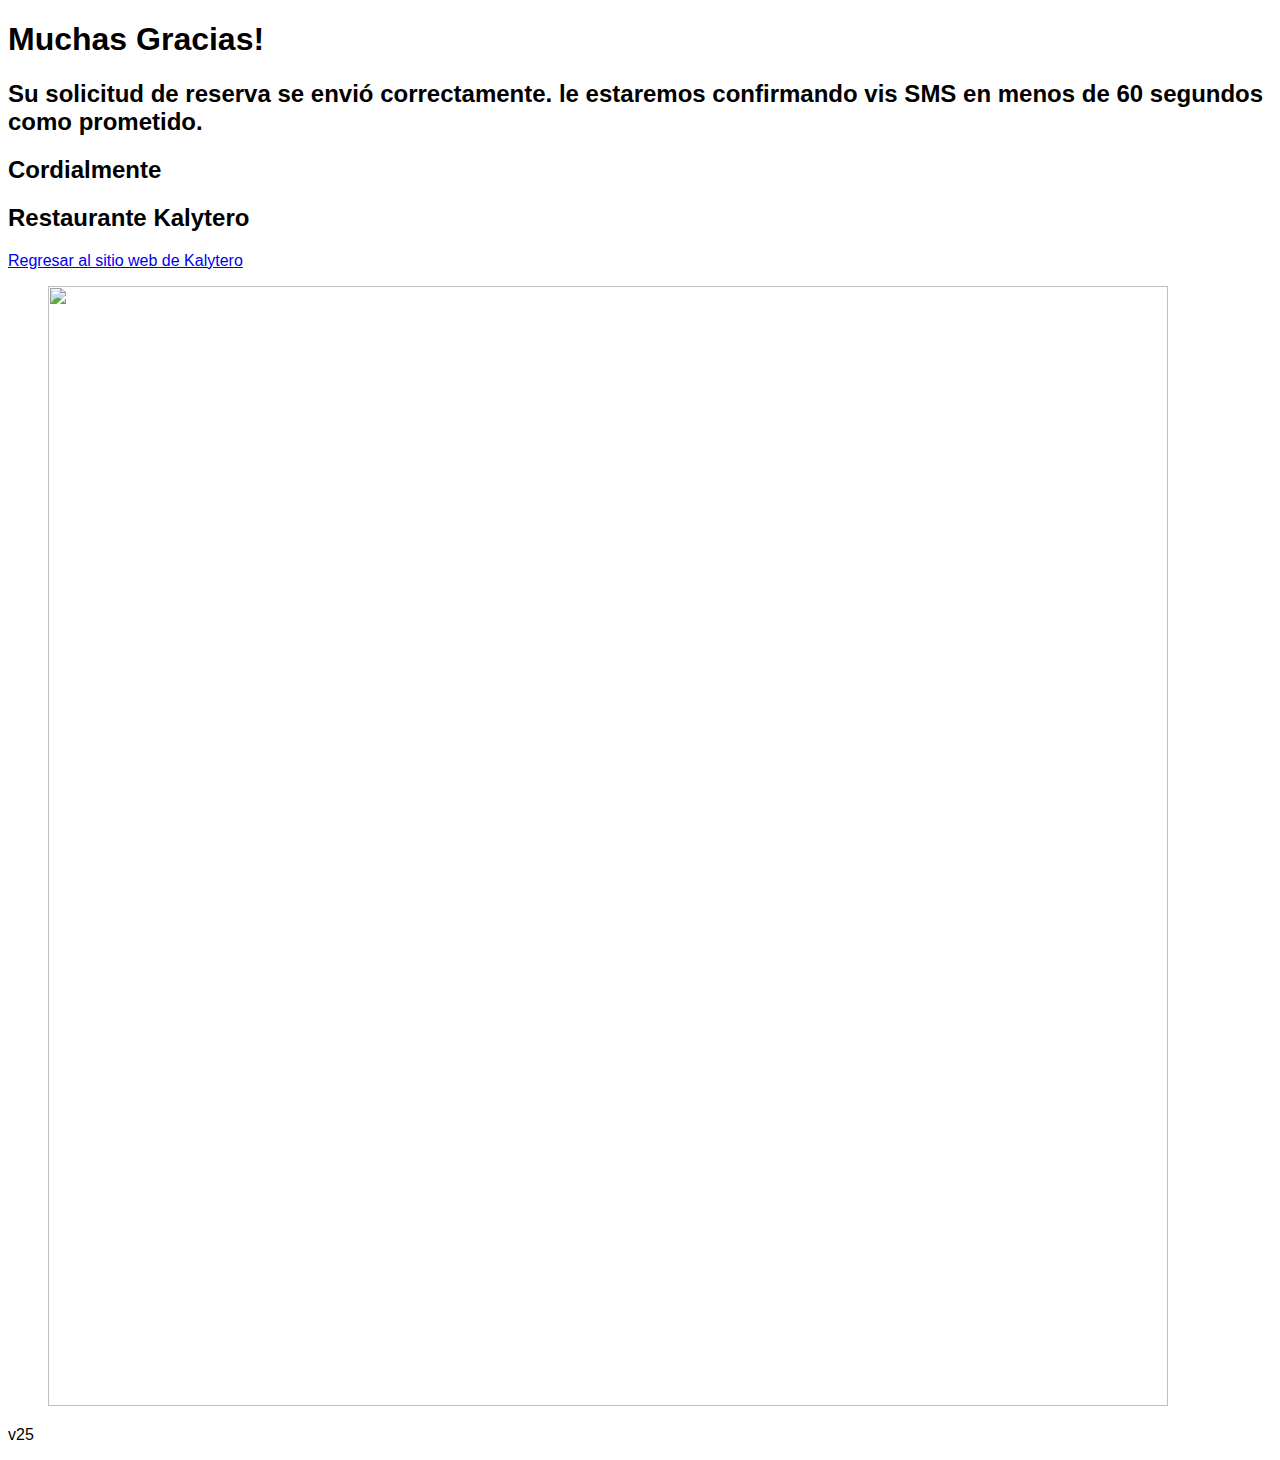
==== res-tky/index.html @ 96563519 "v25" ====
<!DOCTYPE html>
<html lang="es">
<head>
	<meta charset="UTF-8">
	<meta name="viewport" content="width=device-width, initial-scale=1">
	<link rel="profile" href="http://gmpg.org/xfn/11">
		
	<link rel="preconnect" href="https://app.snipcart.com/">
	<link rel="preconnect" href="https://cdn.snipcart.com/">	
	<link rel="stylesheet" href="https://cdn.snipcart.com/themes/v3.2.0/default/snipcart.css">
	
    <script async src="./../wp-content/themes/neogrid/snipcart/snipcart.js"></script>

	</head>
<body>
<div hidden id="snipcart" data-api-key="OGUzMzA0ZDItNTM1ZC00YjRiLWJiZWItYmVhMDdkY2Q3NjkwNjM3NTM2ODUyMTYzODE0OTgw" data-templates-url="/wp-content/themes/neogrid/snipcart/template.html" data-config-modal-style="full" data-config-add-product-behavior="none-OFF" data-currency="fca">
	</div>	
	
<script>
    document.addEventListener('snipcart.ready', function() {
        Snipcart.api.session.setLanguage('es', {
            actions: {
            	continue_shopping: "Volver",
				checkout: "Finalizar mi pedido",
		    }
        });
    });
</script>

	
<script>
    document.addEventListener('snipcart.ready', function() {
        Snipcart.api.session.setLanguage('es', {
            "billing": {
				title: "Datos de envio en Malabo"
			},
        });
    });
</script>

	
<script>
    document.addEventListener('snipcart.ready', function() {
        Snipcart.api.session.setLanguage('es', {
            header: {
				title_cart_summary: "Resumen de su pedido",
			},
        });
    });
</script>

	
<script>
    document.addEventListener('snipcart.ready', function() {
        Snipcart.api.session.setLanguage('es', {
            payment: {
				 continue_to_payment: "Validar y continuar",
				 title: "¿Como le gustaria pagar?",
				 place_order: "Confirmar y finalizar el pedido",
					 form:{
						 deferred_payment_title: "Pagar en el momento de la entrega",
						 deferred_payment_instructions: "Al hacer este pedido, aceptas pagar en el momento de la entrega, ya sea en efectivo, por sms ó con tarjeta prepago",
					 },
					 methods:{
            			 deferred_payment: "Pagar en el momento de la entrega"
       				 }		
			},
        });
    });
</script>

	
<script>
    document.addEventListener('snipcart.ready', function() {
        Snipcart.api.session.setLanguage('es', {
            address_form: {
				name: "Su Nombre",
				email: "Su Email",
			},
        });
    });
</script>

	
<script>
</script>	
	
<script>
    document.addEventListener('snipcart.ready', function() {
        Snipcart.api.session.setLanguage('es', {
            "cart": {
				invoice_number: "La referencia de su pedido es:"
			},
        });
    });
</script>

<meta name="robots" content="max-image-preview:large">
	
<!-- Google Tag Manager -->
<script>(function(w,d,s,l,i){w[l]=w[l]||[];w[l].push({'gtm.start':
new Date().getTime(),event:'gtm.js'});var f=d.getElementsByTagName(s)[0],
j=d.createElement(s),dl=l!='dataLayer'?'&l='+l:'';j.async=true;j.src=
'https://www.googletagmanager.com/gtm.js?id='+i+dl;f.parentNode.insertBefore(j,f);
})(window,document,'script','dataLayer','GTM-PVZK578');</script>
<!-- End Google Tag Manager -->
<link rel="stylesheet" id="wp-block-library-css" href="./../wp-includes/css/dist/block-library/style.min.css" type="text/css" media="all">
<link rel="stylesheet" id="neo-grid-classes-css" href="./../wp-content/plugins/neo-grid-classes/css/global/neo-grid.css" type="text/css" media="all">
<link rel="stylesheet" id="neo-reset-css-css" href="./../wp-content/plugins/neo-grid-classes/neo-reset.css" type="text/css" media="all">
<link rel="canonical" href="./index.html">
	
<style>html, body, p, ol, ul, li, dl, dt, dd, blockquote, figure, fieldset, legend, textarea, pre, iframe, hr, h1, h2, h3, h4, h5, h6, label{
		font-family: system, BlinkMacSystemFont, "Segoe UI", Roboto, Oxygen-Sans, Ubuntu, Cantarell, "Helvetica Neue", sans-serif!important;
	}
	.snipcart-item-line__media--small img {
		height: 60px!important;
		width: 60px!important;
		max-width: 60px!important;
		max-height: 60px!important;
		border-radius: 50%!important;
		margin-top: -15px!important;
	}
	section.snipcart-cart__content {
		margin: 0 20px!important;
	}
	.snipcart-item-line__header {
		margin-bottom: 0!important;
		gap: 10px!important;
	}
	.snipcart-summary-fees__notice.snipcart__font--regular {
		display: none!important;
	}
	div#header {
		position: fixed;
		z-index: 2;
		width:100%;
		top:0;
	}
	.snipcart-item-line__container {
		padding: 25px!important;
		display: flex!important;
		margin: 10px!important;
	}
	html {
	   scroll-padding-top: 60px!important;
	}
	.snipcart-input__input {
		min-height: 50px;
	}
	@media (min-width: 1024px){
		.snipcart-item-line__image {
			width: 120px;
			height: 120px;
			object-fit: cover;
			border-radius: 50%;
		}
		.snipcart-form__set {
			border: none;
			padding: 0;
			display: grid;
			grid-template-columns: 1fr 1fr;
			grid-gap: 20px;
		}
		.snipcart-form__footer {
			margin-top: 20px;
		}
	}
	.snipcart-form__field {
		visibility: hidden;
		display:none!important;
	}
	
	.tooltip {
		position: relative;
		display: inline-block;
		border-bottom: 1px dotted black;
        color: #a7a7a7;
	}

	.tooltip .tooltiptext {
		visibility: hidden;
		width: 200px;
		background-color: #d9f0fc;
		color: #000;
		text-align: center;
		border-radius: 6px;
		position: absolute;
		z-index: 999;
		bottom: 150%;
		left: 50%;
		margin-left: -100px;
		white-space: initial!important;
		font-size: 14px;
		font-weight: 400;
		font-family: arial!important;
		padding: 20px;
		text-align: left;
		line-height: 1.3;
	}

	.tooltip .tooltiptext::after {
		content: "";
		position: absolute;
		top: 100%;
		left: 50%;
		margin-left: -10px;
		border-width: 5px;
		border-style: solid;
		border-color: black transparent transparent transparent;
	}

	.tooltip:hover .tooltiptext {
		visibility: visible;
	}
	.snipcart__font--subtitle-small, .snipcart__font--tiny {
		font-size: 16px;
		font-family: arial!important;
	}
	.snipcart-form__label{
		margin-top:8px;
	}
	.snipcart *{
		font-family:arial;
	}
	.snipcart-base-button__label {
		font-family: arial!important;
		font-size: 16px;
		font-weight: 600;
	}
	.snipcart-input__input {
		background: #e7ecef;
	}
	.snipcart-form__select{
		background: #e7ecef;
	}
	[Pagar mediante Pagar en el momento de la entrega]{
		background:red!important;
	}
	.snipcart-hidden-field {
		visibility: hidden;
		position:absolute;
		top:-99999px;
		display:none;
		
	}
	li.snipcart-cart-summary-expanded-item {
		display: grid;
		place-content: baseline;
		align-items: baseline;
		grid-gap:10px;
	}</style>
	


<div id="page" class="site">
		<header id="masthead" class="site-header">
			<div class="neo-header">
				 <!-- header-hook -->	
			</div>
<!-- .site-header -->			
		</header><!-- #masthead -->
	<main id="primary" class="site-main">

		
<article id="post-3214" class="post-3214 page type-page status-publish hentry">
	<div class="entry-content">
		
<div class="wp-block-cover has-background-dim all-box-pz-0" style="background-color:white" id="Grid-Cover"><div class="wp-block-cover__inner-container">
<div id="Grid-Box" class="wp-block-group all-cols-fr-1 xl-cols-fr-2 l-cols-fr-2 all-box-vh-100 all-box-pz-0 has-background" style="background-color:white"><div class="wp-block-group__inner-container">
<div id="Grid-Content" class="wp-block-group all-grid-pc-5 all-box-pz-15 xs-box-pz-5 all-grid-gz-6 xs-grid-gz-3 all-box-order-0 xs-box-order-1 has-background" style="background-color:white"><div class="wp-block-group__inner-container">
<div id="Grid-Title" class="wp-block-group all-txt-fs-10 all-txt-lh-1 all-txt-fw-1 xs-txt-fs-8 xs-txt-lh-8"><div class="wp-block-group__inner-container">
<h1 class="has-text-color" style="color:black">
<meta charset="utf-8">Muchas Gracias!</h1>
</div></div>



<div id="Grid-Description" class="wp-block-group all-txt-fs-5 all-txt-lh-5 all-txt-fw-2 all-grid-gz-3"><div class="wp-block-group__inner-container">
<h2 class="has-text-color" style="color:black">Su <strong>solicitud de reserva</strong> se envió correctamente. le estaremos confirmando vis SMS en menos de 60 segundos como prometido. </h2>



<h2 class="has-text-color" style="color:black">Cordialmente</h2>



<h2 class="has-text-color" style="color:black">Restaurante Kalytero</h2>
</div></div>



<div id="Grid-Buttons" class="wp-block-group xs-cols-fr-2 all-txt-fs-4 all-grid-gz-3 all-grid-br-2  all-grid-pz-"><div class="wp-block-group__inner-container">
<div id="Grid-Button1" class="wp-block-group all-grid-link-full has-background" style="background-color:white"><div class="wp-block-group__inner-container">
<p class="has-vivid-cyan-blue-color has-text-color"><a href="http://www/"><span class="has-inline-color has-vivid-cyan-blue-color">Regresar al sitio web de Kalytero</span></a></p>
</div></div>
</div></div>
</div></div>



<div id="Grid-Images" class="wp-block-group all-grid-pc-5 all-img-w-31 all-img-brs-1 xs-item-order-1 all-box-pz-5 xs-box-pz-5 all-img-bs-4 all-img-pz-1 has-background" style="background-color:white"><div class="wp-block-group__inner-container">
<div id="Grid-Image1" class="wp-block-group"><div class="wp-block-group__inner-container">
<figure class="wp-block-image size-large"><img loading="lazy" width="1120" height="1120" src="./../wp-content/uploads/2021/11/muslos-de-pollo-horno-edited.jpeg" alt="" class="wp-image-3218"></figure>
</div></div>
</div></div>
</div></div>
</div></div>
	</div>
<!-- .entry-content -->

	</article><!-- #post-3214 -->

	</main><!-- #primary -->

<footer id="colophon" class="site-footer">
	<div class="neo-footer">
		
<div id="All-Grid" class="wp-block-group all-box-pz-5"><div class="wp-block-group__inner-container">
<div id="Grid-Box" class="wp-block-group all-grid-pc-5"><div class="wp-block-group__inner-container">
<div id="Grid-Content" class="wp-block-group"><div class="wp-block-group__inner-container">
<div id="Grid-Title" class="wp-block-group all-grid-gz-3"><div class="wp-block-group__inner-container">
<p>v25</p>
</div></div>
</div></div>
</div></div>
</div></div>

 <!-- header-hook -->	
	</div>
<!-- .site-header -->		
</footer><!-- #colophon -->
</div>
<!-- #page -->

</body>
</html>
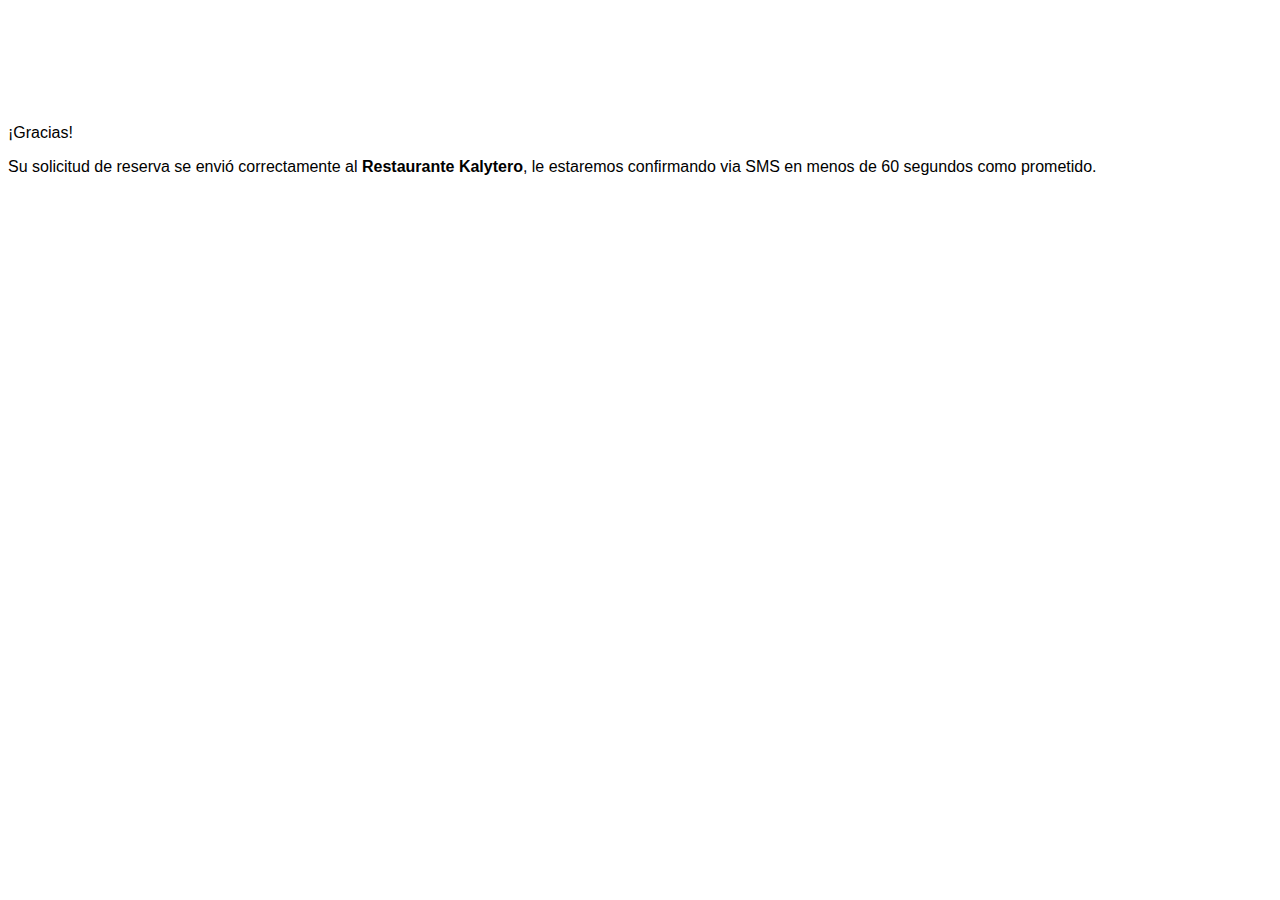
==== commit 3f369bd1: "V33" ====
--- a/res-tky/index.html
+++ b/res-tky/index.html
@@ -9,7 +9,7 @@
 	<link rel="preconnect" href="https://cdn.snipcart.com/">	
 	<link rel="stylesheet" href="https://cdn.snipcart.com/themes/v3.2.0/default/snipcart.css">
 	
-    <script async src="./../wp-content/themes/neogrid/snipcart/snipcart.js"></script>
+    <script async src="/wp-content/themes/neogrid/snipcart/snipcart.min.js"></script>
 
 	</head>
 <body>
@@ -104,10 +104,10 @@
 'https://www.googletagmanager.com/gtm.js?id='+i+dl;f.parentNode.insertBefore(j,f);
 })(window,document,'script','dataLayer','GTM-PVZK578');</script>
 <!-- End Google Tag Manager -->
-<link rel="stylesheet" id="wp-block-library-css" href="./../wp-includes/css/dist/block-library/style.min.css" type="text/css" media="all">
-<link rel="stylesheet" id="neo-grid-classes-css" href="./../wp-content/plugins/neo-grid-classes/css/global/neo-grid.css" type="text/css" media="all">
-<link rel="stylesheet" id="neo-reset-css-css" href="./../wp-content/plugins/neo-grid-classes/neo-reset.css" type="text/css" media="all">
-<link rel="canonical" href="./index.html">
+<link rel="stylesheet" id="wp-block-library-css" href="/wp-includes/css/dist/block-library/style.min.css" type="text/css" media="all">
+<link rel="stylesheet" id="neo-grid-classes-css" href="/wp-content/plugins/neo-grid-classes/css/global/neo-grid.css" type="text/css" media="all">
+<link rel="stylesheet" id="neo-reset-css-css" href="/wp-content/plugins/neo-grid-classes/neo-reset.css" type="text/css" media="all">
+<link rel="canonical" href="/res-tky/">
 	
 <style>html, body, p, ol, ul, li, dl, dt, dd, blockquote, figure, fieldset, legend, textarea, pre, iframe, hr, h1, h2, h3, h4, h5, h6, label{
 		font-family: system, BlinkMacSystemFont, "Segoe UI", Roboto, Oxygen-Sans, Ubuntu, Cantarell, "Helvetica Neue", sans-serif!important;
@@ -265,44 +265,32 @@
 <article id="post-3214" class="post-3214 page type-page status-publish hentry">
 	<div class="entry-content">
 		
-<div class="wp-block-cover has-background-dim all-box-pz-0" style="background-color:white" id="Grid-Cover"><div class="wp-block-cover__inner-container">
-<div id="Grid-Box" class="wp-block-group all-cols-fr-1 xl-cols-fr-2 l-cols-fr-2 all-box-vh-100 all-box-pz-0 has-background" style="background-color:white"><div class="wp-block-group__inner-container">
-<div id="Grid-Content" class="wp-block-group all-grid-pc-5 all-box-pz-15 xs-box-pz-5 all-grid-gz-6 xs-grid-gz-3 all-box-order-0 xs-box-order-1 has-background" style="background-color:white"><div class="wp-block-group__inner-container">
-<div id="Grid-Title" class="wp-block-group all-txt-fs-10 all-txt-lh-1 all-txt-fw-1 xs-txt-fs-8 xs-txt-lh-8"><div class="wp-block-group__inner-container">
-<h1 class="has-text-color" style="color:black">
-<meta charset="utf-8">Muchas Gracias!</h1>
+<div class="wp-block-group all-box-vh-100 all-grid-pc-5 all-grid-gz-5"><div class="wp-block-group__inner-container">
+<div class="wp-block-group"><div class="wp-block-group__inner-container"><div class="wp-block-lazyblock-checked lazyblock-checked-Z1kpCUx">
+<div class="success-animation">
+<svg class="checkmark" xmlns="http://www.w3.org/2000/svg" viewbox="0 0 52 52"><circle class="checkmark__circle" cx="26" cy="26" r="25" fill="none"></circle><path class="checkmark__check" fill="none" d="M14.1 27.2l7.1 7.2 16.7-16.8"></path></svg>
+</div>
+<style>.success-animation{margin:0 auto}
+.checkmark{width:100px;height:100px;border-radius:50%;display:block;stroke-width:2;stroke:#4bb71b;stroke-miterlimit:10;box-shadow:inset 0 0 0 #4bb71b;animation:fill .4s ease-in-out .4s forwards,scale .3s ease-in-out .9s both;position:relative;top:5px;right:5px;margin:0 auto}
+.checkmark__circle{stroke-dasharray:166;stroke-dashoffset:166;stroke-width:2;stroke-miterlimit:10;stroke:#4bb71b;fill:#fff;animation:stroke .6s cubic-bezier(0.65,0,0.45,1) forwards}
+.checkmark__check{transform-origin:50% 50%;stroke-dasharray:48;stroke-dashoffset:48;animation:stroke .3s cubic-bezier(0.65,0,0.45,1) .8s forwards}
+@keyframes stroke{100%{stroke-dashoffset:0}
+}@keyframes scale{0%,100%{transform:none}
+50%{transform:scale3d(1.1,1.1,1)}
+}@keyframes fill{100%{box-shadow:inset 0 0 0 30px #4bb71b}
+}</style>  
+</div></div></div>
+
+
+
+<div class="wp-block-group all-txt-fs-9 all-txt-ta-2"><div class="wp-block-group__inner-container">
+<p>¡Gracias! </p>
 </div></div>
 
 
 
-<div id="Grid-Description" class="wp-block-group all-txt-fs-5 all-txt-lh-5 all-txt-fw-2 all-grid-gz-3"><div class="wp-block-group__inner-container">
-<h2 class="has-text-color" style="color:black">Su <strong>solicitud de reserva</strong> se envió correctamente. le estaremos confirmando vis SMS en menos de 60 segundos como prometido. </h2>
-
-
-
-<h2 class="has-text-color" style="color:black">Cordialmente</h2>
-
-
-
-<h2 class="has-text-color" style="color:black">Restaurante Kalytero</h2>
-</div></div>
-
-
-
-<div id="Grid-Buttons" class="wp-block-group xs-cols-fr-2 all-txt-fs-4 all-grid-gz-3 all-grid-br-2  all-grid-pz-"><div class="wp-block-group__inner-container">
-<div id="Grid-Button1" class="wp-block-group all-grid-link-full has-background" style="background-color:white"><div class="wp-block-group__inner-container">
-<p class="has-vivid-cyan-blue-color has-text-color"><a href="http://www/"><span class="has-inline-color has-vivid-cyan-blue-color">Regresar al sitio web de Kalytero</span></a></p>
-</div></div>
-</div></div>
-</div></div>
-
-
-
-<div id="Grid-Images" class="wp-block-group all-grid-pc-5 all-img-w-31 all-img-brs-1 xs-item-order-1 all-box-pz-5 xs-box-pz-5 all-img-bs-4 all-img-pz-1 has-background" style="background-color:white"><div class="wp-block-group__inner-container">
-<div id="Grid-Image1" class="wp-block-group"><div class="wp-block-group__inner-container">
-<figure class="wp-block-image size-large"><img loading="lazy" width="1120" height="1120" src="./../wp-content/uploads/2021/11/muslos-de-pollo-horno-edited.jpeg" alt="" class="wp-image-3218"></figure>
-</div></div>
-</div></div>
+<div class="wp-block-group all-box-w-27 xs-box-px-10"><div class="wp-block-group__inner-container">
+<p>Su solicitud de reserva se envió correctamente al <strong>Restaurante Kalytero</strong>, le estaremos confirmando via SMS en menos de 60 segundos como prometido. </p>
 </div></div>
 </div></div>
 	</div>
@@ -314,18 +302,7 @@
 
 <footer id="colophon" class="site-footer">
 	<div class="neo-footer">
-		
-<div id="All-Grid" class="wp-block-group all-box-pz-5"><div class="wp-block-group__inner-container">
-<div id="Grid-Box" class="wp-block-group all-grid-pc-5"><div class="wp-block-group__inner-container">
-<div id="Grid-Content" class="wp-block-group"><div class="wp-block-group__inner-container">
-<div id="Grid-Title" class="wp-block-group all-grid-gz-3"><div class="wp-block-group__inner-container">
-<p>v25</p>
-</div></div>
-</div></div>
-</div></div>
-</div></div>
-
- <!-- header-hook -->	
+		 <!-- header-hook -->	
 	</div>
 <!-- .site-header -->		
 </footer><!-- #colophon -->
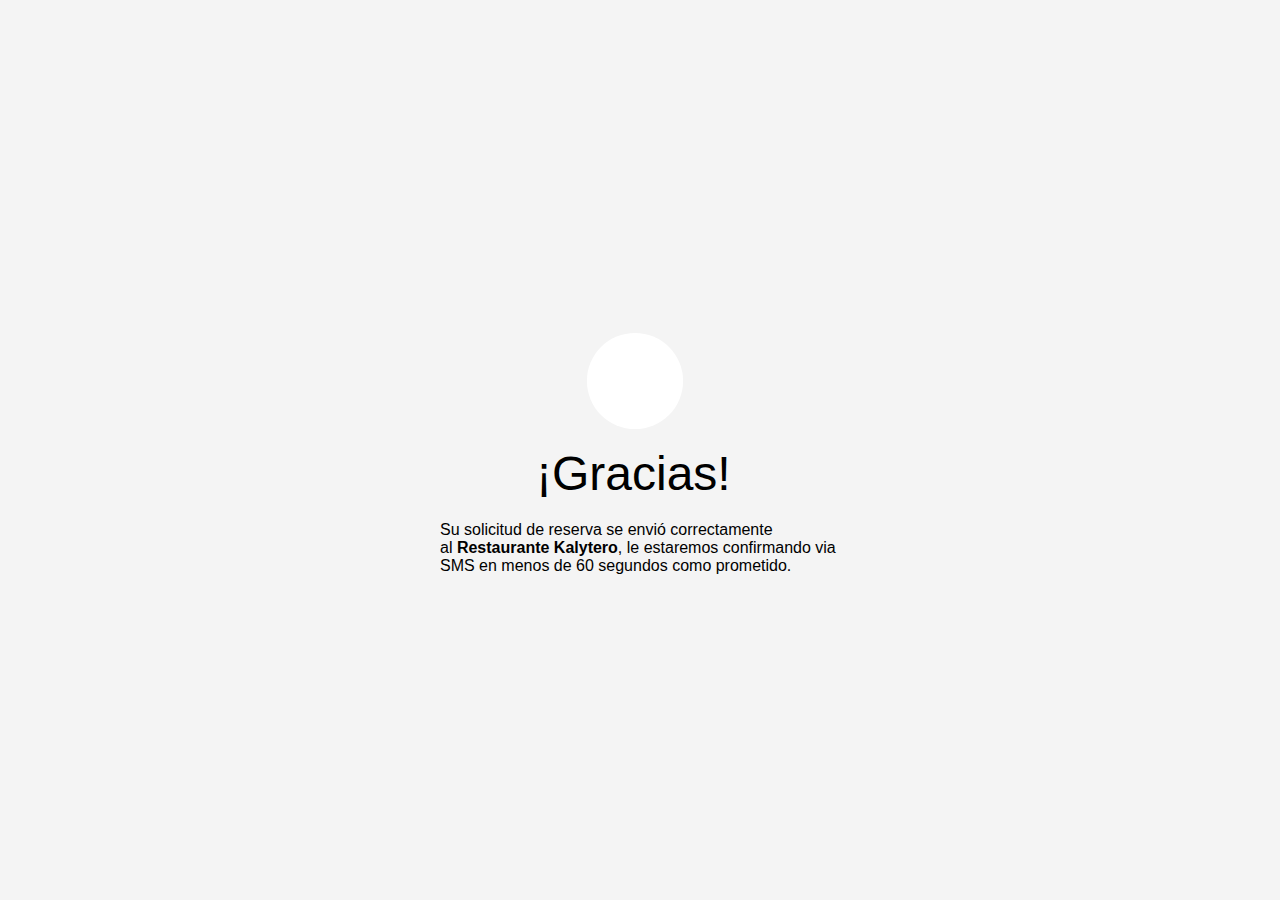
==== commit c23a4627: "update site" ====
--- a/res-tky/index.html
+++ b/res-tky/index.html
@@ -9,7 +9,7 @@
 	<link rel="preconnect" href="https://cdn.snipcart.com/">	
 	<link rel="stylesheet" href="https://cdn.snipcart.com/themes/v3.2.0/default/snipcart.css">
 	
-    <script async src="/wp-content/themes/neogrid/snipcart/snipcart.min.js"></script>
+    <script async src="./../wp-content/themes/neogrid/snipcart/snipcart.min.js"></script>
 
 	</head>
 <body>
@@ -104,10 +104,10 @@
 'https://www.googletagmanager.com/gtm.js?id='+i+dl;f.parentNode.insertBefore(j,f);
 })(window,document,'script','dataLayer','GTM-PVZK578');</script>
 <!-- End Google Tag Manager -->
-<link rel="stylesheet" id="wp-block-library-css" href="/wp-includes/css/dist/block-library/style.min.css" type="text/css" media="all">
-<link rel="stylesheet" id="neo-grid-classes-css" href="/wp-content/plugins/neo-grid-classes/css/global/neo-grid.css" type="text/css" media="all">
-<link rel="stylesheet" id="neo-reset-css-css" href="/wp-content/plugins/neo-grid-classes/neo-reset.css" type="text/css" media="all">
-<link rel="canonical" href="/res-tky/">
+<link rel="stylesheet" id="wp-block-library-css" href="./../wp-includes/css/dist/block-library/style.min.css" type="text/css" media="all">
+<link rel="stylesheet" id="neo-grid-classes-css" href="./../wp-content/plugins/neo-grid-classes/css/global/neo-grid.css" type="text/css" media="all">
+<link rel="stylesheet" id="neo-reset-css-css" href="./../wp-content/plugins/neo-grid-classes/neo-reset.css" type="text/css" media="all">
+<link rel="canonical" href="./index.html">
 	
 <style>html, body, p, ol, ul, li, dl, dt, dd, blockquote, figure, fieldset, legend, textarea, pre, iframe, hr, h1, h2, h3, h4, h5, h6, label{
 		font-family: system, BlinkMacSystemFont, "Segoe UI", Roboto, Oxygen-Sans, Ubuntu, Cantarell, "Helvetica Neue", sans-serif!important;
--- a/wp-content/plugins/neo-grid-classes/css/global/neo-grid.css
+++ b/wp-content/plugins/neo-grid-classes/css/global/neo-grid.css
@@ -0,0 +1,186 @@
+/** ROOT */
+@import "/wp-content/plugins/neo-grid-classes/css/global/root/root-gs-50.css";
+@import "/wp-content/plugins/neo-grid-classes/css/global/root/root-fs-15.css";
+
+/** COVER */
+@import "/wp-content/plugins/neo-grid-classes/css/global/cover/cover-op.css";
+@import "/wp-content/plugins/neo-grid-classes/css/global/cover/cover-vh.css";
+@import "/wp-content/plugins/neo-grid-classes/css/global/cover/cover-filter.css";
+
+/** NAV */
+@import "/wp-content/plugins/neo-grid-classes/css/global/nav/nav-st.css";
+/** BOX */
+@import "/wp-content/plugins/neo-grid-classes/css/global/box/box-filter.css";
+@import "/wp-content/plugins/neo-grid-classes/css/global/box/box-order.css";
+@import "/wp-content/plugins/neo-grid-classes/css/global/box/box-border.css";
+@import "/wp-content/plugins/neo-grid-classes/css/global/box/box-outline.css";
+@import "/wp-content/plugins/neo-grid-classes/css/global/box/box-color.css";
+@import "/wp-content/plugins/neo-grid-classes/css/global/box/box-pc.css";
+
+@import "/wp-content/plugins/neo-grid-classes/css/global/box/box-px.css";
+@import "/wp-content/plugins/neo-grid-classes/css/global/box/box-py.css";
+@import "/wp-content/plugins/neo-grid-classes/css/global/box/box-pz.css";
+@import "/wp-content/plugins/neo-grid-classes/css/global/box/box-w.css";
+@import "/wp-content/plugins/neo-grid-classes/css/global/box/box-bs.css";
+@import "/wp-content/plugins/neo-grid-classes/css/global/box/box-dp.css";
+@import "/wp-content/plugins/neo-grid-classes/css/global/box/box-vh.css";
+@import "/wp-content/plugins/neo-grid-classes/css/global/box/box-vw.css";
+
+/** COLS */
+@import "/wp-content/plugins/neo-grid-classes/css/global/cols/cols-fr.css";
+@import "/wp-content/plugins/neo-grid-classes/css/global/cols/cols-min.css";
+@import "/wp-content/plugins/neo-grid-classes/css/global/cols/cols-max.css";
+@import "/wp-content/plugins/neo-grid-classes/css/global/cols/cols-auto.css";
+@import "/wp-content/plugins/neo-grid-classes/css/global/cols/cols-mac.css";
+
+/** ROWS */
+@import "/wp-content/plugins/neo-grid-classes/css/global/rows/rows-fr.css";
+@import "/wp-content/plugins/neo-grid-classes/css/global/rows/rows-min.css";
+@import "/wp-content/plugins/neo-grid-classes/css/global/rows/rows-max.css";
+@import "/wp-content/plugins/neo-grid-classes/css/global/rows/rows-vh.css";
+
+/** FLOW */
+@import "/wp-content/plugins/neo-grid-classes/css/global/flow/flow-auto.css";
+
+/** FORM */
+@import "/wp-content/plugins/neo-grid-classes/css/global/form/form1.css";
+
+/** ANIM */
+@import "/wp-content/plugins/neo-grid-classes/css/global/anim/anim.css";
+
+
+/** DEPRECATED 
+@import "/wp-content/plugins/neo-grid-classes/css/global/h1/h1-fs.css";
+@import "/wp-content/plugins/neo-grid-classes/css/global/h1/h1-lh.css";
+@import "/wp-content/plugins/neo-grid-classes/css/global/h1/h1-fw.css";
+@import "/wp-content/plugins/neo-grid-classes/css/global/h1/h1-my.css";
+@import "/wp-content/plugins/neo-grid-classes/css/global/h2/h2-fs.css";
+@import "/wp-content/plugins/neo-grid-classes/css/global/h2/h2-lh.css";
+@import "/wp-content/plugins/neo-grid-classes/css/global/h2/h2-fw.css";
+@import "/wp-content/plugins/neo-grid-classes/css/global/h2/h2-my.css";
+@import "/wp-content/plugins/neo-grid-classes/css/global/h3/h3-fs.css";
+@import "/wp-content/plugins/neo-grid-classes/css/global/h3/h3-lh.css";
+@import "/wp-content/plugins/neo-grid-classes/css/global/h3/h3-fw.css";
+@import "/wp-content/plugins/neo-grid-classes/css/global/h3/h3-my.css";
+@import "/wp-content/plugins/neo-grid-classes/css/global/h4/h4-fs.css";
+@import "/wp-content/plugins/neo-grid-classes/css/global/h4/h4-lh.css";
+@import "/wp-content/plugins/neo-grid-classes/css/global/h4/h4-fw.css";
+@import "/wp-content/plugins/neo-grid-classes/css/global/h4/h4-my.css";
+@import "/wp-content/plugins/neo-grid-classes/css/global/h5/h5-fs.css";
+@import "/wp-content/plugins/neo-grid-classes/css/global/h5/h5-lh.css";
+@import "/wp-content/plugins/neo-grid-classes/css/global/h5/h5-fw.css";
+@import "/wp-content/plugins/neo-grid-classes/css/global/h5/h5-my.css";
+@import "/wp-content/plugins/neo-grid-classes/css/global/h6/h6-fs.css";
+@import "/wp-content/plugins/neo-grid-classes/css/global/h6/h6-lh.css";
+@import "/wp-content/plugins/neo-grid-classes/css/global/h6/h6-fw.css";
+@import "/wp-content/plugins/neo-grid-classes/css/global/h6/h6-my.css";
+@import "/wp-content/plugins/neo-grid-classes/css/global/p/p-fs.css";
+@import "/wp-content/plugins/neo-grid-classes/css/global/p/p-lh.css";
+@import "/wp-content/plugins/neo-grid-classes/css/global/p/p-fw.css";
+@import "/wp-content/plugins/neo-grid-classes/css/global/p/p-ai.css";
+@import "/wp-content/plugins/neo-grid-classes/css/global/p/p-my.css";
+@import "/wp-content/plugins/neo-grid-classes/css/global/p/p-w.css";
+*/
+
+/** TXT */
+@import "/wp-content/plugins/neo-grid-classes/css/global/txt/txt-fs.css";
+@import "/wp-content/plugins/neo-grid-classes/css/global/txt/txt-fw.css";
+@import "/wp-content/plugins/neo-grid-classes/css/global/txt/txt-lh.css";
+@import "/wp-content/plugins/neo-grid-classes/css/global/txt/txt-ta.css";
+@import "/wp-content/plugins/neo-grid-classes/css/global/txt/txt-h.css";
+@import "/wp-content/plugins/neo-grid-classes/css/global/txt/txt-w.css";
+@import "/wp-content/plugins/neo-grid-classes/css/global/txt/txt-vw.css";
+@import "/wp-content/plugins/neo-grid-classes/css/global/txt/txt-my.css";
+
+/** ITEMS */
+@import "/wp-content/plugins/neo-grid-classes/css/global/items/items-span.css";
+@import "/wp-content/plugins/neo-grid-classes/css/global/items/items-pi.css";
+@import "/wp-content/plugins/neo-grid-classes/css/global/items/items-pc.css";
+@import "/wp-content/plugins/neo-grid-classes/css/global/items/items-ac.css";
+
+/** GRID */
+
+@import "/wp-content/plugins/neo-grid-classes/css/global/grid/grid-clamp.css";
+@import "/wp-content/plugins/neo-grid-classes/css/global/grid/grid-gap.css";
+@import "/wp-content/plugins/neo-grid-classes/css/global/grid/grid-border.css";
+@import "/wp-content/plugins/neo-grid-classes/css/global/grid/grid-pzc.css";
+@import "/wp-content/plugins/neo-grid-classes/css/global/grid/grid-outline.css";
+@import "/wp-content/plugins/neo-grid-classes/css/global/grid/grid-color.css";
+@import "/wp-content/plugins/neo-grid-classes/css/global/grid/grid-h1.css";
+@import "/wp-content/plugins/neo-grid-classes/css/global/grid/grid-h6.css";
+@import "/wp-content/plugins/neo-grid-classes/css/global/grid/grid-h2.css";
+@import "/wp-content/plugins/neo-grid-classes/css/global/grid/grid-p.css";
+
+@import "/wp-content/plugins/neo-grid-classes/css/global/grid/grid-gx.css";
+@import "/wp-content/plugins/neo-grid-classes/css/global/grid/grid-gy.css";
+@import "/wp-content/plugins/neo-grid-classes/css/global/grid/grid-gz.css";
+@import "/wp-content/plugins/neo-grid-classes/css/global/grid/grid-bs.css";
+@import "/wp-content/plugins/neo-grid-classes/css/global/grid/grid-ac.css";
+
+@import "/wp-content/plugins/neo-grid-classes/css/global/grid/grid-jc.css";
+@import "/wp-content/plugins/neo-grid-classes/css/global/grid/grid-ai.css";
+@import "/wp-content/plugins/neo-grid-classes/css/global/grid/grid-pc.css";
+
+@import "/wp-content/plugins/neo-grid-classes/css/global/grid/grid-pz.css";
+@import "/wp-content/plugins/neo-grid-classes/css/global/grid/grid-px.css";
+@import "/wp-content/plugins/neo-grid-classes/css/global/grid/grid-py.css";
+
+@import "/wp-content/plugins/neo-grid-classes/css/global/grid/grid-br.css";
+
+
+@import "/wp-content/plugins/neo-grid-classes/css/global/grid/grid-sx.css";
+
+
+/** IMG */
+
+@import "/wp-content/plugins/neo-grid-classes/css/global/img/img-filter.css";
+
+@import "/wp-content/plugins/neo-grid-classes/css/global/img/img-vh.css";
+@import "/wp-content/plugins/neo-grid-classes/css/global/img/img-h.css";
+@import "/wp-content/plugins/neo-grid-classes/css/global/img/img-w.css";
+@import "/wp-content/plugins/neo-grid-classes/css/global/img/img-fit.css";
+@import "/wp-content/plugins/neo-grid-classes/css/global/img/img-pz.css";
+@import "/wp-content/plugins/neo-grid-classes/css/global/img/img-brs.css";
+@import "/wp-content/plugins/neo-grid-classes/css/global/img/img-bs.css";
+
+/** SPAN */
+@import "/wp-content/plugins/neo-grid-classes/css/global/span/span-x.css";
+@import "/wp-content/plugins/neo-grid-classes/css/global/span/span-y.css";
+@import "/wp-content/plugins/neo-grid-classes/css/global/span/span-z.css";
+
+/** COLOR */
+@import "/wp-content/plugins/neo-grid-classes/css/global/bg/grid-bg.css";
+@import "/wp-content/plugins/neo-grid-classes/css/global/bg/box-bg.css";
+
+/** DEV */
+@import "/wp-content/plugins/neo-grid-classes/css/global/neo-grid-dev.css";
+/** EN COURS */
+
+
+/**
+
+@import "/wp-content/plugins/neo-grid-classes/css/global/neo-grid-box-h.css";
+@import "/wp-content/plugins/neo-grid-classes/css/global/neo-grid-box-w.css";
+@import "/wp-content/plugins/neo-grid-classes/css/global/neo-grid-box-vw.css";
+@import "/wp-content/plugins/neo-grid-classes/css/global/neo-grid-col-x.css";
+@import "/wp-content/plugins/neo-grid-classes/css/global/neo-grid-row.css";
+@import "/wp-content/plugins/neo-grid-classes/css/global/neo-grid-item-sha.css";
+@import "/wp-content/plugins/neo-grid-classes/css/global/neo-grid-box-sha.css";
+@import "/wp-content/plugins/neo-grid-classes/css/global/neo-grid-rad.css";
+@import "/wp-content/plugins/neo-grid-classes/css/global/neo-grid-hei.css";
+@import "/wp-content/plugins/neo-grid-classes/css/global/neo-grid-jus.css";
+@import "/wp-content/plugins/neo-grid-classes/css/global/neo-grid-dis-z.css";
+@import "/wp-content/plugins/neo-grid-classes/css/global/neo-grid-font.css";
+@import "/wp-content/plugins/neo-grid-classes/css/global/neo-grid-ofi.css";
+*/
+
+/**DEV*/
+.wp-block-group,
+.figure, .wp-block-image img,
+.wp-block-group__inner-container
+{    
+    display: grid;    
+}
+.wp-block-image{
+    overflow: hidden!important;
+}